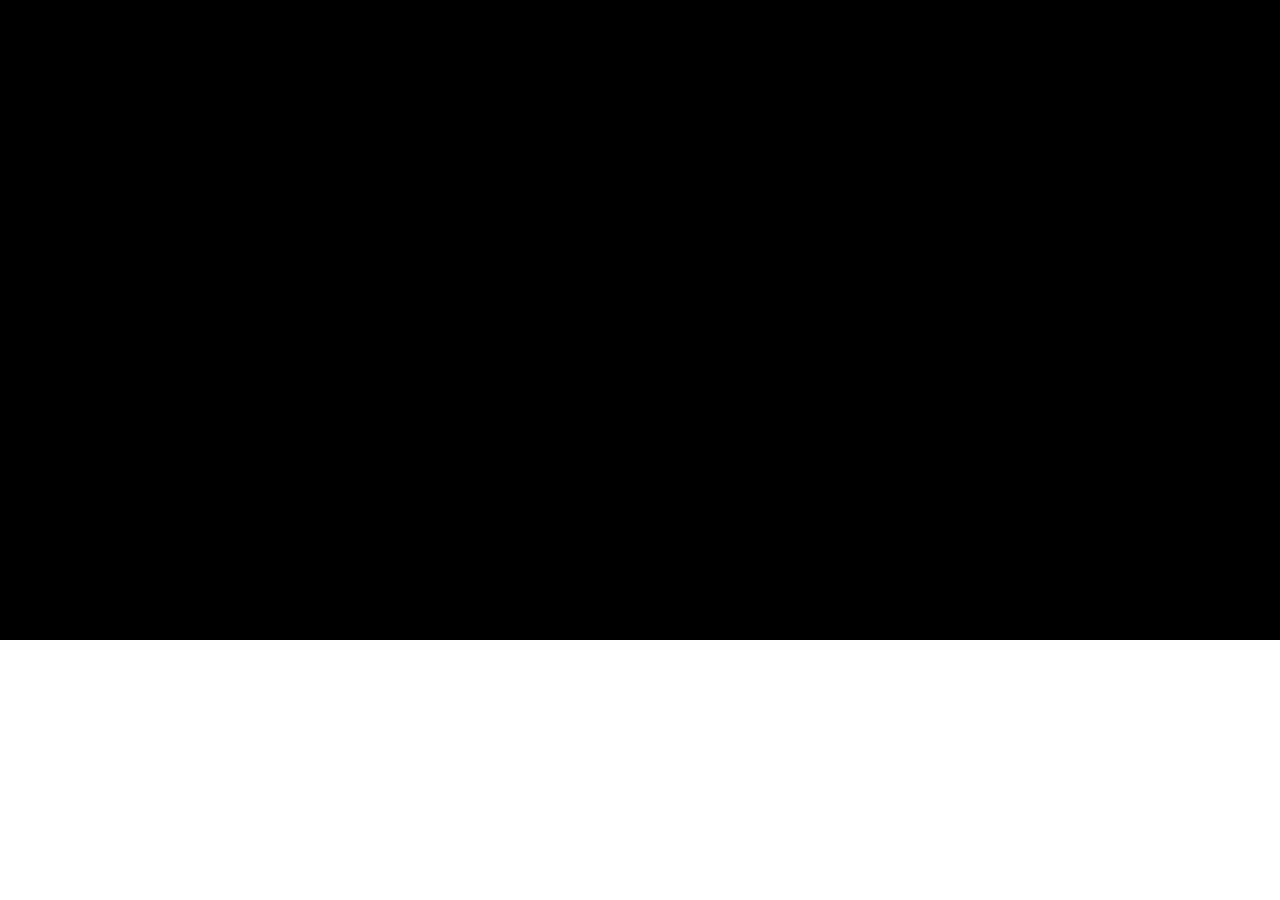
==== index.html @ 6bd38be8 "rename circles.html to index.html" ====
<!DOCTYPE html>
<html>
<head>
	<title>Circles</title>
	<link rel="stylesheet" type="text/css" href="circles.css">
	<script type="text/javascript" src="paper-full.js"></script>
	<script type="text/javascript" src="https://cdnjs.cloudflare.com/ajax/libs/howler/2.0.3/howler.js"></script>
	<script type="text/javascript" src="js/paper.js"></script>
<!-- Define inlined PaperScript associate it with myCanvas -->
<script type="text/paperscript" canvas="myCanvas">
	
	var keyData = {
		q: {
			sound: new Howl({
	  		src: ['sounds/bubbles.mp3']
			}),
			color: '#1abc9c'
		},
		w: {
			sound: new Howl({
	  		src: ['sounds/clay.mp3']
			}),
			color: '#2ecc71'
		},
		e: {
			sound: new Howl({
	  		src: ['sounds/confetti.mp3']
			}),
			color: '#3498db'
		},
		r: {
			sound: new Howl({
	  		src: ['sounds/corona.mp3']
			}),
			color: '#9b59b6'
		},
			t: {
			sound: new Howl({
	  		src: ['sounds/dotted-spiral.mp3']
			}),
			color: '#34495e'
		},
		y: {
			sound: new Howl({
	  		src: ['sounds/flash-1.mp3']
			}),
			color: '#16a085'
		},
		u: {
			sound: new Howl({
	  		src: ['sounds/flash-2.mp3']
			}),
			color: '#27ae60'
		},
		i: {
			sound: new Howl({
	  		src: ['sounds/flash-3.mp3']
			}),
			color: '#2980b9'
		},
		o: {
			sound: new Howl({
				src: ['sounds/glimmer.mp3']
			}),
			color: '#8e44ad'
		},
		p: {
			sound: new Howl({
	  		src: ['sounds/moon.mp3']
			}),
			color: '#2c3e50'
		},
		a: {
			sound: new Howl({
	  		src: ['sounds/pinwheel.mp3']
			}),
			color: '#f1c40f'
		},
		s: {
			sound: new Howl({
	  		src: ['sounds/piston-1.mp3']
			}),
			color: '#e67e22'
		},
			d: {
			sound: new Howl({
	  		src: ['sounds/piston-2.mp3']
			}),
			color: '#e74c3c'
		},
		f: {
			sound: new Howl({
	  		src: ['sounds/prism-1.mp3']
			}),
			color: '#95a5a6'
		},
		g: {
			sound: new Howl({
	  		src: ['sounds/prism-2.mp3']
			}),
			color: '#f39c12'
		},
		h: {
			sound: new Howl({
	  		src: ['sounds/prism-3.mp3']
			}),
			color: '#d35400'
		},
		j: {
			sound: new Howl({
	  		src: ['sounds/splits.mp3']
			}),
			color: '#1abc9c'
		},
		k: {
			sound: new Howl({
	  		src: ['sounds/squiggle.mp3']
			}),
			color: '#2ecc71'
		},
		l: {
			sound: new Howl({
	  		src: ['sounds/strike.mp3']
			}),
			color: '#3498db'
		},
		z: {
			sound: new Howl({
	  		src: ['sounds/suspension.mp3']
			}),
			color: '#9b59b6'
		},
		x: {
			sound: new Howl({
	  		src: ['sounds/timer.mp3']
			}),
			color: '#34495e'
		},
		c: {
			sound: new Howl({
	  		src: ['sounds/ufo.mp3']
			}),
			color: '#16a085'
		},
		v: {
			sound: new Howl({
	  		src: ['sounds/veil.mp3']
			}),
			color: '#27ae60'
		},
		b: {
			sound: new Howl({
	  		src: ['sounds/wipe.mp3']
			}),
			color: '#2980b9'
		},
		n: {
			sound: new Howl({
				src: ['sounds/zig-zag.mp3']
			}),
			color: '#8e44ad'
		},
		m: {
			sound: new Howl({
	  		src: ['sounds/moon.mp3']
			}),
			color: '#2c3e50'
		}
	}

	var circles = [];


	function onKeyDown(event) {
		if(keyData[event.key]) {
			var maxPoint = new Point(view.size.width, view.size.height);
			var randomPoint = Point.random();
			var point = maxPoint * randomPoint;
			var newCircle = new Path.Circle(point, 500);
			newCircle.fillColor = keyData[event.key].color;
			keyData[event.key].sound.play();
			circles.push(newCircle);
		}
	}
	
	function onFrame(event){
		for(var i = 0; i < circles.length; i++) {
			circles[i].fillColor.hue += 1;
			circles[i].scale(.9);
		}
	}

</script>
</head>

<body>
	<canvas id="myCanvas" resize></canvas>
</body>
</html>
---- circles.css ----
canvas {
	width: 100%;
	background: black;
}

body, html {
	height: 100%;
	margin: 0;
}
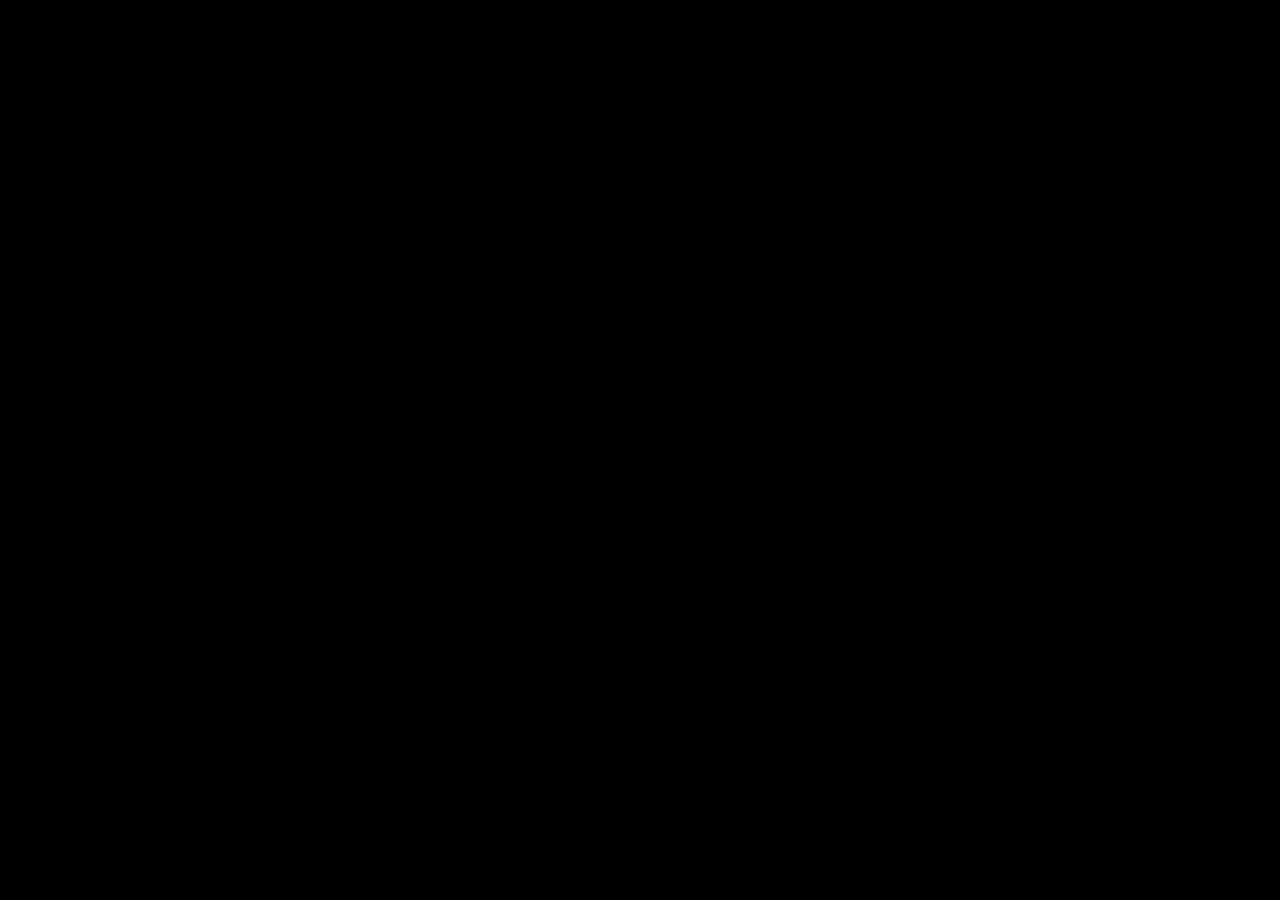
==== commit 60a2e1db: "add responsive optimization, rename files" ====
--- a/index.html
+++ b/index.html
@@ -1,13 +1,12 @@
 <!DOCTYPE html>
 <html>
 <head>
-	<title>Circles</title>
-	<link rel="stylesheet" type="text/css" href="circles.css">
+	<title>Patatap Clone</title>
+	<link rel="stylesheet" type="text/css" href="style.css">
 	<script type="text/javascript" src="paper-full.js"></script>
 	<script type="text/javascript" src="https://cdnjs.cloudflare.com/ajax/libs/howler/2.0.3/howler.js"></script>
-	<script type="text/javascript" src="js/paper.js"></script>
-<!-- Define inlined PaperScript associate it with myCanvas -->
-<script type="text/paperscript" canvas="myCanvas">
+	<!-- Define inlined PaperScript associate it with myCanvas -->
+	<script type="text/paperscript" canvas="myCanvas">
 	
 	var keyData = {
 		q: {
@@ -196,4 +195,4 @@
 <body>
 	<canvas id="myCanvas" resize></canvas>
 </body>
-</html>+</html>
--- a/style.css
+++ b/style.css
@@ -0,0 +1,13 @@
+body, html {
+	height: 100%;
+	padding: 0;
+	margin: 0;
+}
+
+canvas {
+	display: block;
+	width: 100%;
+	height: 100%;
+	background-color: black;
+}
+
